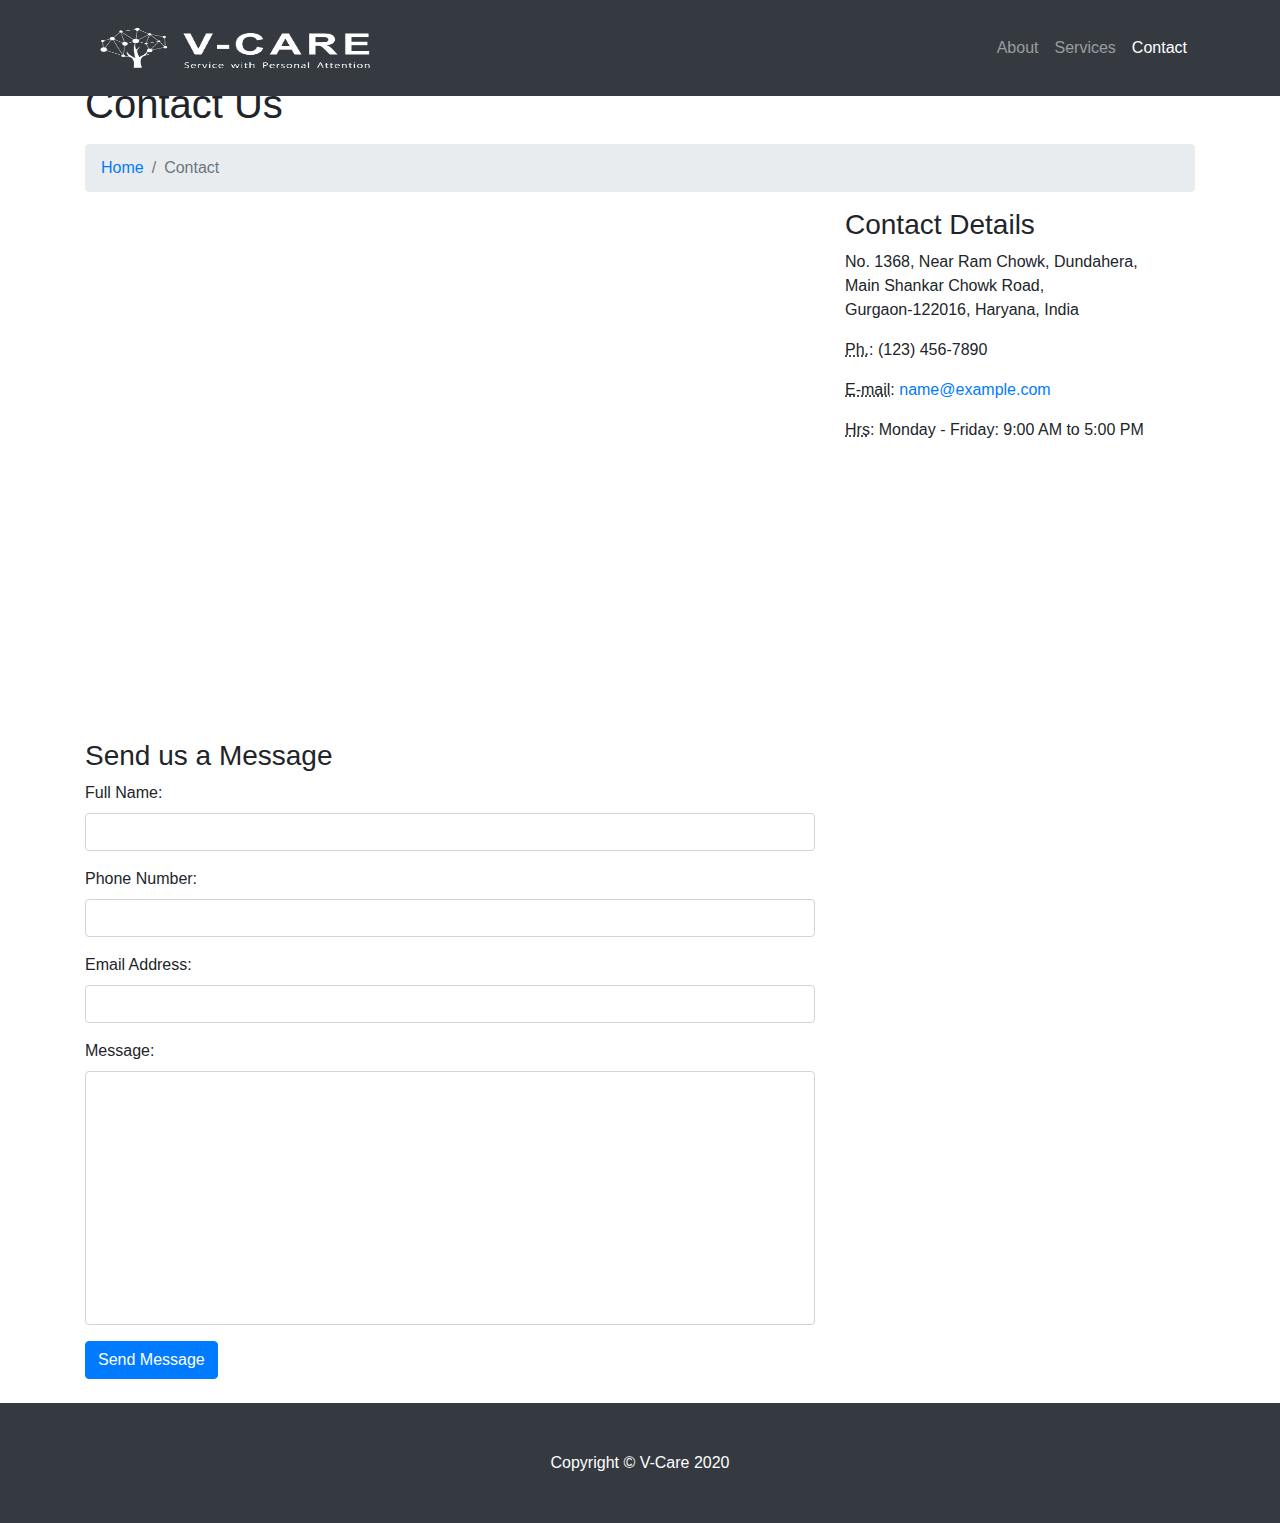
==== contact.html @ cb0de005 "added all files" ====
<!DOCTYPE html>
<html lang="en">

<head>

  <meta charset="utf-8">
  <meta name="viewport" content="width=device-width, initial-scale=1, shrink-to-fit=no">
  <meta name="description" content="">
  <meta name="author" content="">

  <title>V-Care</title>
  <link rel="shortcut icon" type="image/png" href="img/icon2.png">

  <!-- Bootstrap core CSS -->
  <link href="vendor/bootstrap/css/bootstrap.min.css" rel="stylesheet">

  <!-- Custom styles for this template -->
  <link href="css/modern-business.css" rel="stylesheet">

</head>

<body>

  <!-- Navigation -->
  <nav class="navbar fixed-top navbar-expand-lg navbar-dark bg-dark fixed-top">
    <div class="container">
      <a class="navbar-brand" href="index.html"><img class="logo" src="img/v-care_logo.png" alt="brand-logo"></a>
      <button class="navbar-toggler navbar-toggler-right" type="button" data-toggle="collapse" data-target="#navbarResponsive" aria-controls="navbarResponsive" aria-expanded="false" aria-label="Toggle navigation">
        <span class="navbar-toggler-icon"></span>
      </button>
      <div class="collapse navbar-collapse" id="navbarResponsive">
        <ul class="navbar-nav ml-auto">
          <li class="nav-item">
            <a class="nav-link" href="about.html">About</a>
          </li>
          <li class="nav-item">
            <a class="nav-link" href="services.html">Services</a>
          </li>
          <li class="nav-item active">
            <a class="nav-link" href="contact.html">Contact</a>
          </li>
          <!-- <li class="nav-item dropdown">
            <a class="nav-link dropdown-toggle" href="#" id="navbarDropdownPortfolio" data-toggle="dropdown" aria-haspopup="true" aria-expanded="false">
              Portfolio
            </a>
            <div class="dropdown-menu dropdown-menu-right" aria-labelledby="navbarDropdownPortfolio">
              <a class="dropdown-item" href="portfolio-1-col.html">1 Column Portfolio</a>
              <a class="dropdown-item" href="portfolio-2-col.html">2 Column Portfolio</a>
              <a class="dropdown-item" href="portfolio-3-col.html">3 Column Portfolio</a>
              <a class="dropdown-item" href="portfolio-4-col.html">4 Column Portfolio</a>
              <a class="dropdown-item" href="portfolio-item.html">Single Portfolio Item</a>
            </div>
          </li>
          <li class="nav-item dropdown">
            <a class="nav-link dropdown-toggle" href="#" id="navbarDropdownBlog" data-toggle="dropdown" aria-haspopup="true" aria-expanded="false">
              Blog
            </a>
            <div class="dropdown-menu dropdown-menu-right" aria-labelledby="navbarDropdownBlog">
              <a class="dropdown-item" href="blog-home-1.html">Blog Home 1</a>
              <a class="dropdown-item" href="blog-home-2.html">Blog Home 2</a>
              <a class="dropdown-item" href="blog-post.html">Blog Post</a>
            </div>
          </li>
          <li class="nav-item dropdown">
            <a class="nav-link dropdown-toggle" href="#" id="navbarDropdownBlog" data-toggle="dropdown" aria-haspopup="true" aria-expanded="false">
              Other Pages
            </a>
            <div class="dropdown-menu dropdown-menu-right" aria-labelledby="navbarDropdownBlog">
              <a class="dropdown-item" href="full-width.html">Full Width Page</a>
              <a class="dropdown-item" href="sidebar.html">Sidebar Page</a>
              <a class="dropdown-item" href="faq.html">FAQ</a>
              <a class="dropdown-item" href="404.html">404</a>
              <a class="dropdown-item" href="pricing.html">Pricing Table</a>
            </div>
          </li> -->
        </ul>
      </div>
    </div>
  </nav>

  <!-- Page Content -->
  <div class="container">

    <!-- Page Heading/Breadcrumbs -->
    <h1 class="mt-4 mb-3">Contact Us</h1>

    <ol class="breadcrumb">
      <li class="breadcrumb-item">
        <a href="index.html">Home</a>
      </li>
      <li class="breadcrumb-item active">Contact</li>
    </ol>

    <!-- Content Row -->
    <div class="row">
      <!-- Map Column -->
      <div class="col-lg-8 mb-4">
        <!-- Embedded Google Map -->
        <iframe src="https://www.google.com/maps/embed?pb=!1m18!1m12!1m3!1d3506.0626516929033!2d77.07302021482624!3d28.507762696468312!2m3!1f0!2f0!3f0!3m2!1i1024!2i768!4f13.1!3m3!1m2!1s0x390d196640000001%3A0xf412eba2801fc56e!2sV%20Care%20Support%20Services%20Pvt.%20Ltd.!5e0!3m2!1sen!2sin!4v1578818903746!5m2!1sen!2sin" width="725" height="500" frameborder="0" style="border:0;" allowfullscreen=""></iframe>
      </div>
      <!-- Contact Details Column -->
      <div class="col-lg-4 mb-4">
        <h3>Contact Details</h3>
        <p>
          No. 1368, Near Ram Chowk,  Dundahera,<br>
          Main Shankar Chowk Road,<br>
          Gurgaon-122016, Haryana, India
        </p>
        <p>
          <abbr title="Phone">Ph.</abbr>: (123) 456-7890
        </p>
        <p>
          <abbr title="Email">E-mail</abbr>:
          <a href="mailto:name@example.com">name@example.com
          </a>
        </p>
        <p>
          <abbr title="Hours">Hrs</abbr>: Monday - Friday: 9:00 AM to 5:00 PM
        </p>
      </div>
    </div>
    <!-- /.row -->

    <!-- Contact Form -->
    <!-- In order to set the email address and subject line for the contact form go to the bin/contact_me.php file. -->
    <div class="row">
      <div class="col-lg-8 mb-4">
        <h3>Send us a Message</h3>
        <form name="sentMessage" id="contactForm" novalidate>
          <div class="control-group form-group">
            <div class="controls">
              <label>Full Name:</label>
              <input type="text" class="form-control" id="name" required data-validation-required-message="Please enter your name.">
              <p class="help-block"></p>
            </div>
          </div>
          <div class="control-group form-group">
            <div class="controls">
              <label>Phone Number:</label>
              <input type="tel" class="form-control" id="phone" required data-validation-required-message="Please enter your phone number.">
            </div>
          </div>
          <div class="control-group form-group">
            <div class="controls">
              <label>Email Address:</label>
              <input type="email" class="form-control" id="email" required data-validation-required-message="Please enter your email address.">
            </div>
          </div>
          <div class="control-group form-group">
            <div class="controls">
              <label>Message:</label>
              <textarea rows="10" cols="100" class="form-control" id="message" required data-validation-required-message="Please enter your message" maxlength="999" style="resize:none"></textarea>
            </div>
          </div>
          <div id="success"></div>
          <!-- For success/fail messages -->
          <button type="submit" class="btn btn-primary" id="sendMessageButton">Send Message</button>
        </form>
      </div>

    </div>
    <!-- /.row -->

  </div>
  <!-- /.container -->

  <!-- Footer -->
  <footer class="py-5 bg-dark">
    <div class="container">
      <p class="m-0 text-center text-white">Copyright &copy; V-Care 2020</p>
    </div>
    <!-- /.container -->
  </footer>

  <!-- Bootstrap core JavaScript -->
  <script src="vendor/jquery/jquery.min.js"></script>
  <script src="vendor/bootstrap/js/bootstrap.bundle.min.js"></script>

  <!-- Contact form JavaScript -->
  <!-- Do not edit these files! In order to set the email address and subject line for the contact form go to the bin/contact_me.php file. -->
  <script src="js/jqBootstrapValidation.js"></script>
  <script src="js/contact_me.js"></script>

</body>

</html>
---- css/modern-business.css ----
/*!
 * Start Bootstrap - Modern Business (https://startbootstrap.com/template-overviews/modern-business)
 * Copyright 2013-2019 Start Bootstrap
 * Licensed under MIT (https://github.com/BlackrockDigital/startbootstrap-logomodern-business-nav/blob/master/LICENSE)
 */
body {
  padding-top: 56px;
}

.logo{
	width: 300px;
	height: 70px;
}

.carousel-item h3{
	
	color: black;
}



.carousel-item {
  height: 65vh;
  min-height: 300px;
  margin-top: 40px;
  background: no-repeat center center;
  -webkit-background-size: cover;
  -moz-background-size: cover;
  -o-background-size: cover;
  background-size: cover;
}

.portfolio-item {
  margin-bottom: 30px;
}
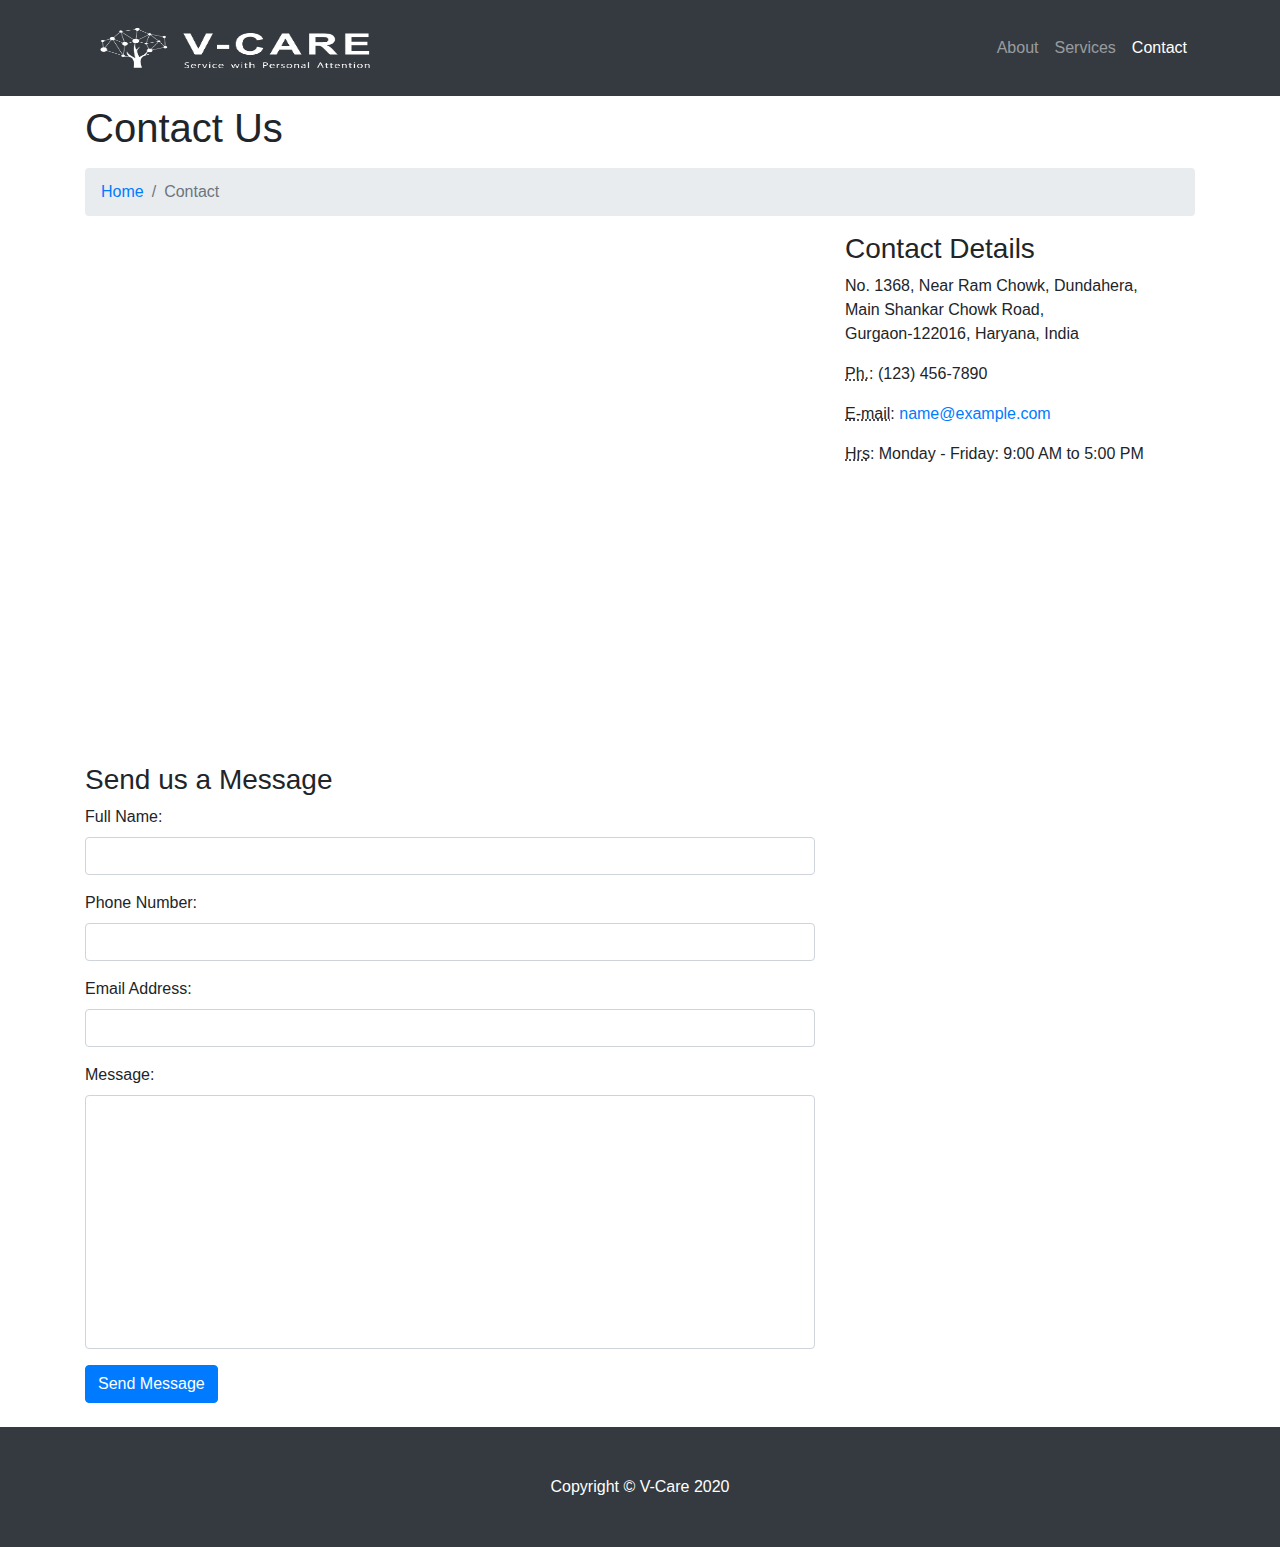
==== commit a032c34d: "increased margin-top" ====
--- a/contact.html
+++ b/contact.html
@@ -82,7 +82,7 @@
   <div class="container">
 
     <!-- Page Heading/Breadcrumbs -->
-    <h1 class="mt-4 mb-3">Contact Us</h1>
+    <h1 class="mt-5 mb-3">Contact Us</h1>
 
     <ol class="breadcrumb">
       <li class="breadcrumb-item">
